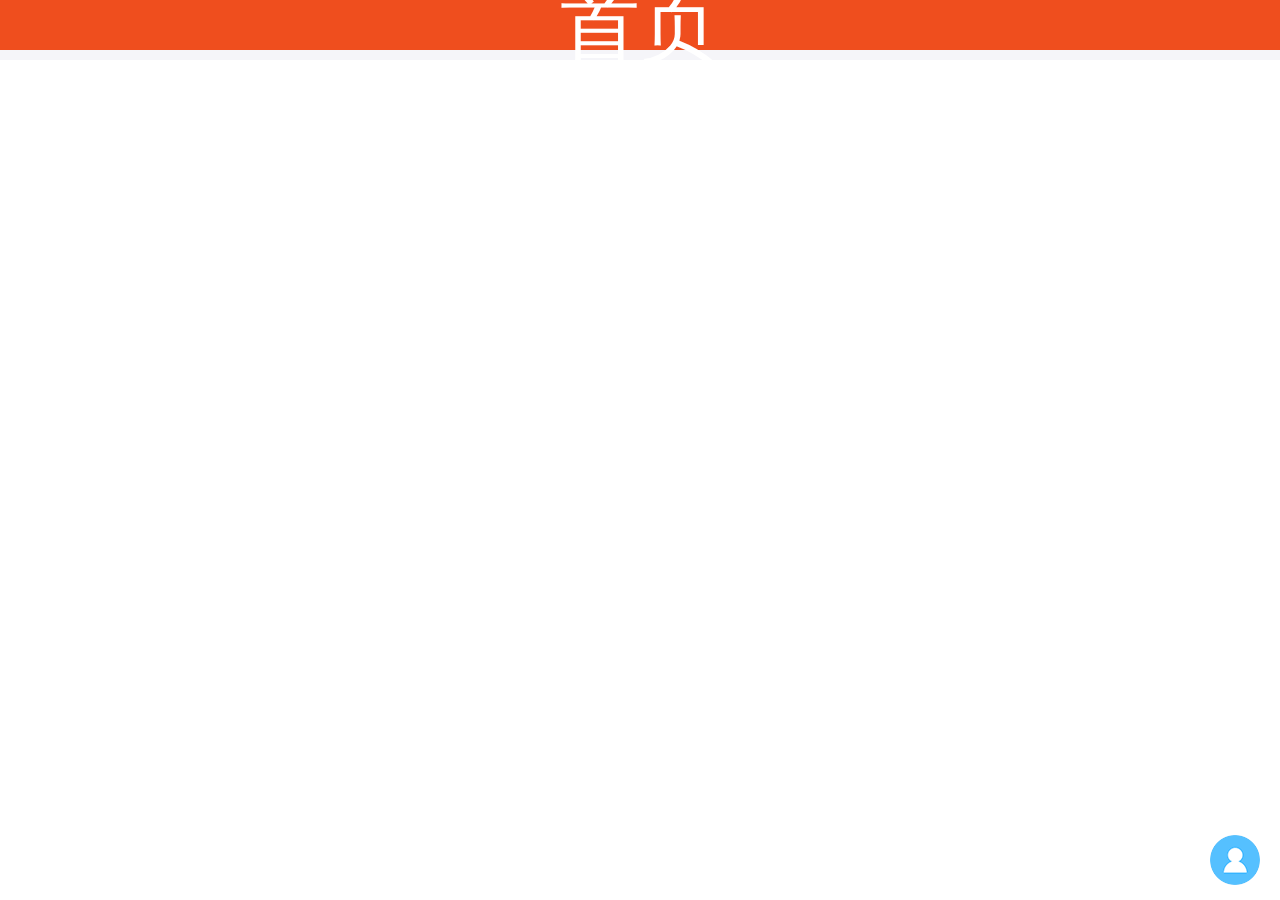
==== index.html @ a4a2103b "接口调取" ====
<!DOCTYPE html>
<html lang="en">

<head>
    <meta charset="UTF-8">
    <meta name="viewport" content="width=device-width, initial-scale=1.0">
    <meta http-equiv="X-UA-Compatible" content="ie=edge">
    <title>选择页</title>
    <link rel="shortcut icon" href="oneday.ico" />
    <link rel="stylesheet" href="./css/base.css">
    <link rel="stylesheet" href="./css/select.css">
    <link rel="stylesheet" href="./lib/font-awesome-4.7.0/css/font-awesome.min.css">

</head>

<body>
    <div class="layout">
        <!-- 顶部 -->
        <header class="clearfix">
            <!-- <span><a href="#"><i class="fa fa-angle-left fa-2x"></i>
            </a></span> -->
            <i>首页</i>
        </header>
        <!-- 主体 -->
        <nav>
            <div class="topic">
                <ul class="topics">
                </ul>
            </div>
        </nav>
        <!-- 底部 -->
        <footer class="">
            <a href="./myOrder.html">
                <img src="./images/myOrder.png" alt="">
            </a>
        </footer>
    </div>
</body>
<script src="./js/rem.js"></script>
<script src="./js/jquery/jquery-3.1.0.js"></script>
<!-- <script src="./js/jquery/jquery-3.1.0.min.js"></script> -->
<script src="./js/select.js"></script>

</html>
---- css/base.css ----
@charset "utf-8";
/*将来所有的css的样式我们都要放在css文件中*/
/*=========================Reset_start==========================*/
body,h1,h2,h3,h4,h5,h6,div,p,dl,dt,dd,ol,ul,li,form,table,
th,td,a,img,span,strong,var,em,input,textarea,select,option{
	margin: 0;
    padding: 0;
	/*设置盒模型*/
	box-sizing: border-box;
	/*去除移动端特有的点击高亮效果*/
	-webkit-tap-highlight-color: transparent;
}
html,body{                 /*整个页面文字样式*/
	font-family:"微软雅黑",Arail,Tabhoma;
    /*font-size: 12px;*/
    /*text-align: left;*/
}
ul,ol{
	list-style: none;       /*去掉前面的小圆点*/
}
input,img{
	border: 0;              /*去掉输入框，图片的边框*/
}
img {                      
    border: 0;               /*去掉行内替换元素空白缝隙*/
    /*vertical-align: middle;*/
	display: block;
}
input {
    padding-top: 0;
    padding-bottom: 0;
    font-family: "SimSun", "宋体";
}
select, input, textarea {
    /*font-size: 12px;*/
    margin: 0;
}
input,select,textarea{
	/* outline 属性设置元素周围的轮廓线。*/
	/*1.清除文本框获取焦点时默认的边框阴影*/
	outline: none;
	/*2.去除边框*/
	border: none;
	/*3.添加边框*/
	/*border: 1px solid #ccc;*/
}
textarea{
	resize:none;
    overflow: auto;          /* 定义溢出元素内容区的内容会如何处理，自动出现滚动条。*/
    resize: none;            /*防止拖动 影响布局*/
}
table{
	border-collapse: collapse;/*为表格设置合并边框模型：*/
	 border-spacing: 0;      /*属性设置相邻单元格的边框间的距离*/
}
th,strong,var,em{           
	font-weight: normal;    /* 文字不加粗*/
	 font-style: normal;     /*文字样式不倾斜，正常显示*/
}
s, i, em {                   /*废物利用*/
    font-style: normal;
    text-decoration: none;
}
a{
	text-decoration: none;		/*去掉超链接文字下划线*/
}
a:hover {
	color:red ;              /* 鼠标悬浮文字变红*/
}
.clearfix::before,
.clearfix::after{
	content: "";
	display: block;
	height: 0;
	line-height: 0px;
	clear: both;
	visibility: hidden;
}
.clearfix {
	zoom: 1;                  /*支持ie6版本*/
}
.fl {
	float: left;               /*设置左浮动*/
}
.fr {
	float: right;              /*设置右浮动*/
}
/*==========================Reset_End===========================*/
---- css/select.css ----
/*页面整体布局*/
.layout {
  width: 100%;
  /*最大宽度*/
  /*最小宽度*/
  min-width: 320px;
  margin: 0 auto;
}
/*顶部*/
header {
  color: white;
  text-align: center;
  background-color: #EF4E1E;
  height: 50px;
  line-height: 55px;
  font-size: .4rem;
  position: fixed;
  z-index: 100;
  width: 100%;
}
header span {
  float: left;
}
header span a {
  display: inline-block;
  color: white;
  width: 50px;
  height: 50px;
}
header span a i {
  margin-top: 5px;
  margin-left: 10px;
}
header span a:hover {
  color: white;
}
/*主体*/
nav {
  padding: 55px 5px 5px 5px;
  background-color: #f5f5f9;
}
nav .topic {
  font-size: .2rem;
}
nav .topic li {
  padding: 3px;
  border: 1px solid #9D9D9D;
  margin-bottom: 10px;
  background: #fff;
  border-radius: 5px;
}
nav .topic li .pics {
  display: block;
  position: relative;
}
nav .topic li .pics img {
  width: 100%;
}
nav .topic li .pics .tips {
  color: #FFF;
  font-size: .35rem;
  width: 100%;
  height: 50px;
  position: absolute;
  line-height: 50px;
  text-align: center;
  text-overflow: ellipsis;
  white-space: nowrap;
  overflow: hidden;
  bottom: 0px;
  left: 0px;
  background: rgba(0, 0, 0, 0.5);
}
nav .topic li h3 {
  margin-top: 20px;
  margin-bottom: 20px;
}
nav .topic li h3,
nav .topic li h4 {
  color: #666;
  font-size: .25rem;
  text-overflow: ellipsis;
  white-space: nowrap;
  overflow: hidden;
  margin-bottom: 12px;
}
nav .topic li h3 span,
nav .topic li h4 span {
  margin-left: 10px;
}
nav .topic li h3 em,
nav .topic li h4 em {
  color: red;
  margin-left: 15px;
}
nav .topic li h3 del,
nav .topic li h4 del {
  margin-left: 10px;
}
/*底部*/
footer {
  background-color: #f5f5f9;
  position: fixed;
  width: 100%;
}
footer a {
  display: inline-block;
  line-height: 45px;
  padding-right: 5px;
  color: #000;
  position: fixed;
  bottom: 15px;
  right: 15px;
}
footer a span {
  font-size: 16px;
  margin-right: 10px;
}
footer a img {
  float: right;
}
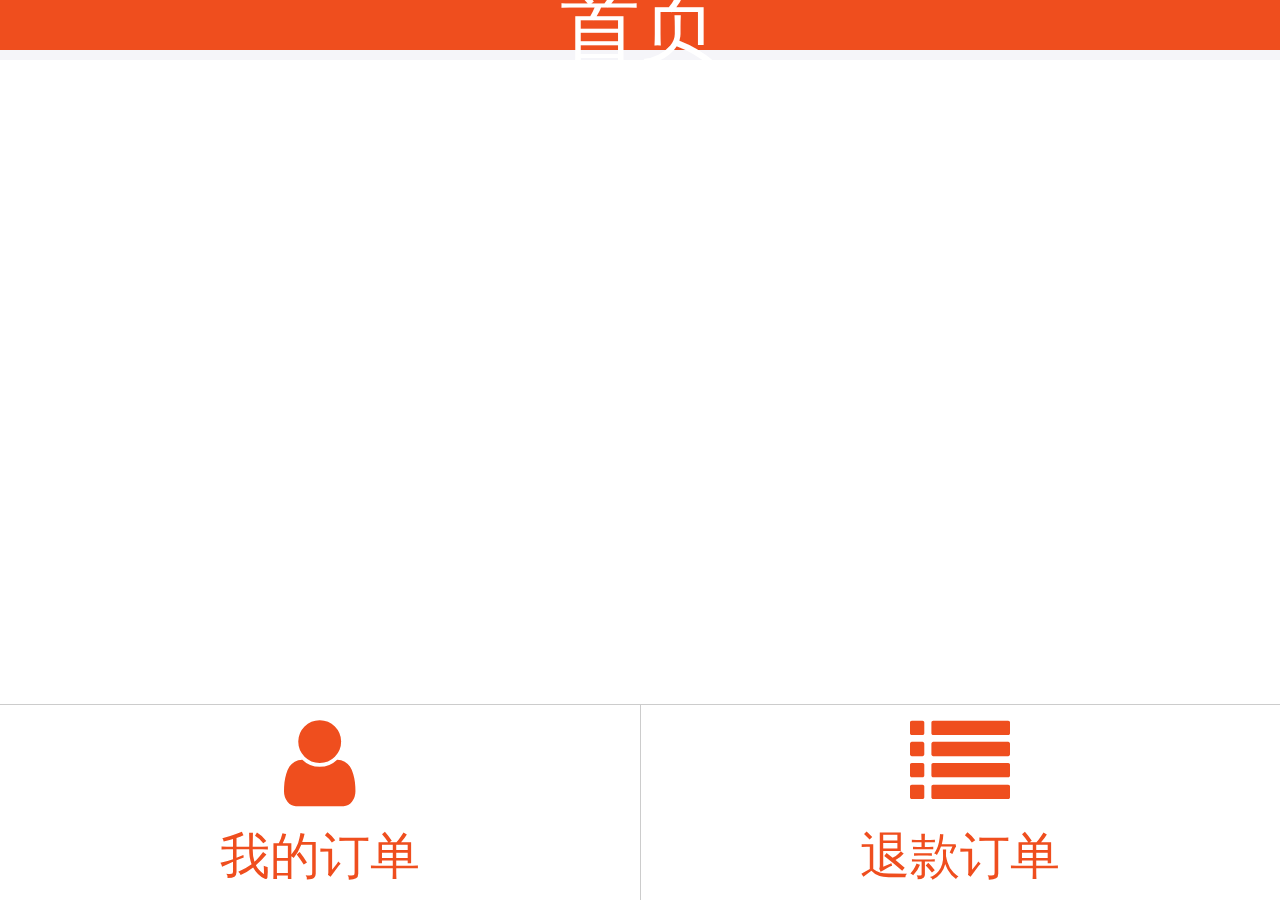
==== commit bb864b57: "6.1加载动画开发中" ====
--- a/index.html
+++ b/index.html
@@ -5,12 +5,11 @@
     <meta charset="UTF-8">
     <meta name="viewport" content="width=device-width, initial-scale=1.0">
     <meta http-equiv="X-UA-Compatible" content="ie=edge">
-    <title>选择页</title>
+    <title>首页</title>
     <link rel="shortcut icon" href="oneday.ico" />
     <link rel="stylesheet" href="./css/base.css">
-    <link rel="stylesheet" href="./css/select.css">
+    <link rel="stylesheet" href="./css/index.css">
     <link rel="stylesheet" href="./lib/font-awesome-4.7.0/css/font-awesome.min.css">
-
 </head>
 
 <body>
@@ -25,20 +24,40 @@
         <nav>
             <div class="topic">
                 <ul class="topics">
+                    <!-- 渲染的数据 -->
+                    <!-- <img data-original="./images/icon1_img.png" alt="">
+                    <img data-original="./images/icon1_img.png" alt=""> -->
                 </ul>
             </div>
         </nav>
         <!-- 底部 -->
-        <footer class="">
-            <a href="./myOrder.html">
-                <img src="./images/myOrder.png" alt="">
-            </a>
+        <footer class="bottoms">
+            <div class="lefts">
+                <!-- <a class="orderLists" href="./orderLists.html">
+                    <h4 class="fa fa-user"></h4>
+                    <p>我的订单</p>
+                </a> -->
+            </div>
+            <div class="rights">
+                <!-- <a class="refundLists " href="./refundLists.html">
+                    <h4 class="fa fa-list"></h4>
+                    <p>退款订单</p>
+                </a> -->
+            </div>
         </footer>
     </div>
 </body>
 <script src="./js/rem.js"></script>
 <script src="./js/jquery/jquery-3.1.0.js"></script>
 <!-- <script src="./js/jquery/jquery-3.1.0.min.js"></script> -->
-<script src="./js/select.js"></script>
+<script src="./js/index.js"></script>
+<script src="./js/commonapi.js"></script>
+<!-- <script src="./js/lazyLoad/jquery.lazyload.js"></script>
+<script type="text/javascript" charset="utf-8">
+    $(function () {
+        $("img.lazy").lazyload({ effect: "fadeIn" });
+        $("img").lazyload({ effect: "fadeIn" });
+    });
+</script> -->
 
 </html>--- a/css/index.css
+++ b/css/index.css
@@ -0,0 +1,141 @@
+/*页面整体布局*/
+.layout {
+  width: 100%;
+  /*最大宽度*/
+  /*最小宽度*/
+  min-width: 320px;
+  margin: 0 auto;
+}
+/*顶部*/
+header {
+  color: white;
+  text-align: center;
+  background-color: #EF4E1E;
+  height: 50px;
+  line-height: 55px;
+  font-size: .4rem;
+  position: fixed;
+  z-index: 100;
+  width: 100%;
+}
+header span {
+  float: left;
+}
+header span a {
+  display: inline-block;
+  color: white;
+  width: 50px;
+  height: 50px;
+}
+header span a i {
+  margin-top: 5px;
+  margin-left: 10px;
+}
+header span a:hover {
+  color: white;
+}
+/*主体*/
+nav {
+  padding: 55px 5px 5px 5px;
+  background-color: #f5f5f9;
+}
+nav .topic {
+  font-size: .2rem;
+}
+nav .topic li {
+  padding: 3px;
+  border: 1px solid #eee;
+  margin-bottom: 10px;
+  background: #fff;
+  border-radius: 5px;
+}
+nav .topic li .pics {
+  display: block;
+  position: relative;
+}
+nav .topic li .pics img {
+  width: 100%;
+  border-radius: 3px;
+}
+nav .topic li .pics .tips {
+  color: #FFF;
+  font-size: .35rem;
+  width: 100%;
+  height: 50px;
+  position: absolute;
+  line-height: 50px;
+  text-align: center;
+  text-overflow: ellipsis;
+  white-space: nowrap;
+  overflow: hidden;
+  bottom: 0px;
+  left: 0px;
+  background: rgba(0, 0, 0, 0.5);
+}
+nav .topic li h3 {
+  margin-top: 20px;
+  margin-bottom: 20px;
+}
+nav .topic li h3,
+nav .topic li h4 {
+  color: #666;
+  font-size: .25rem;
+  text-overflow: ellipsis;
+  white-space: nowrap;
+  overflow: hidden;
+  margin-bottom: 12px;
+}
+nav .topic li h3 span,
+nav .topic li h4 span,
+nav .topic li h3 p,
+nav .topic li h4 p {
+  margin-left: 10px;
+}
+nav .topic li h3 em,
+nav .topic li h4 em {
+  color: red;
+  margin-left: 15px;
+}
+nav .topic li h3 del,
+nav .topic li h4 del {
+  margin-left: 10px;
+}
+nav .topic li h3 p,
+nav .topic li h4 p {
+  margin-left: 10px;
+  margin-bottom: 10px;
+}
+/*底部*/
+.bottoms {
+  position: fixed;
+  width: 100%;
+  bottom: 0px;
+  background: #fff;
+  display: flex;
+  border-top: 1px solid #ccc;
+}
+.bottoms p {
+  font-size: .25rem;
+}
+.bottoms .lefts,
+.bottoms .rights {
+  color: #EF4E1E;
+  font-size: .5rem;
+  text-align: center;
+  flex: 1;
+  padding-top: 3px;
+  padding-bottom: 3px;
+}
+.bottoms .lefts .orderLists {
+  display: inline-block;
+  width: 100%;
+  color: #EF4E1E;
+}
+.bottoms .rights {
+  border-left: 1px solid #ccc;
+}
+.bottoms .rights .refundLists {
+  display: inline-block;
+  width: 100%;
+  color: #EF4E1E;
+}
